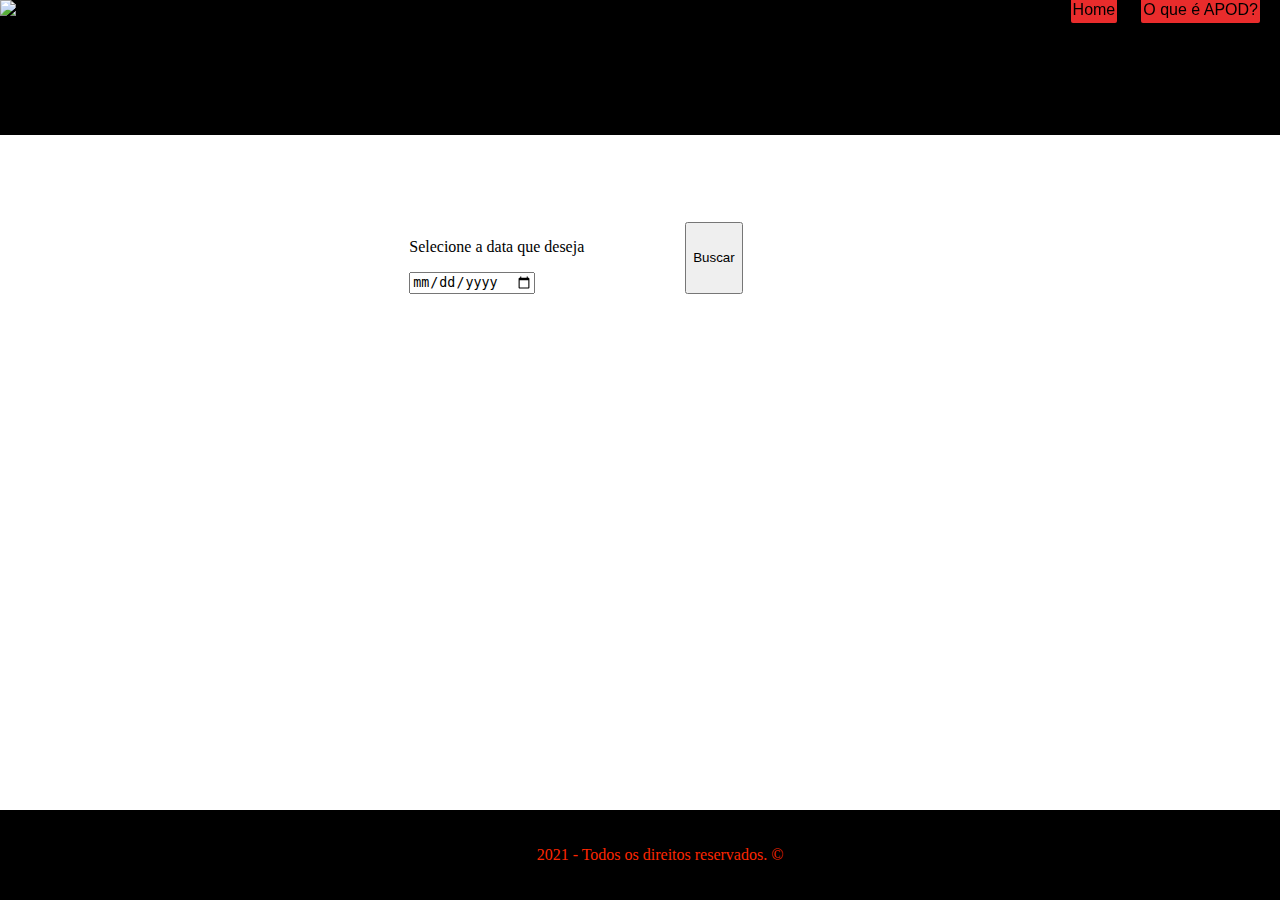
==== index.html @ f869d348 "desenvolvimento projeto apod" ====
<!DOCTYPE html>
<html lang="pt-br">
<head>
    <meta charset="UTF-8">
    <meta http-equiv="X-UA-Compatible" content="IE=edge">
    <meta name="viewport" content="width=device-width, initial-scale=1.0">
    <title>Projeto APOD|Nasa</title>
    <script src="https://ajax.googleapis.com/ajax/libs/jquery/3.5.1/jquery.min.js%22%3E"></script>
    <link rel="stylesheet" href="./style.css">
</head>
<body>
    <header>
        <div class="cabecalho">
            <div class="nasa-logo">
                <img src="https://www.nasa.gov/sites/all/themes/custom/nasatwo/images/nasa-logo.svg">
            </div>
            <div class="link">
                <a href="./index.html">Home</a>
                <a href="./pagapod.html">O que é APOD?</a>
            </div>
        </div>
    </header>
    <div id="buscarImg">
        <div >
            <p>Selecione a data que deseja  </p>
            <input type="date"id=calendario>
        </div>
        <div>
            <h1 id="titulo"></h1>
            <p id="texto"></p>
            <img src="" alt="" id="foto">
            
        </div>

        
            <button>Buscar</button>
        
    </div>
    
   
   

    
    <footer>
        <p class="fim">2021 - Todos os direitos reservados. &copy;</p>
    </footer>
    
    <script src="./script.js"></script>
</body>
</html>
---- style.css ----
html,body{
    height: 100%;
    padding:0px; 
    margin:0px;
}
 body{
    display: flex;
    justify-content: center;
    flex-direction: column;
    background-image:url(https://i.pinimg.com/originals/87/3f/71/873f71c1f893a0aafad8695324fedfc9.gif);
    background-repeat: repeat;
    background-size: 100%;
 }
 header{
    height: 15%;
    background-color:black;
    position:fixed;
    top:0px;
    right:0px;
    left:0px;
  }
  .cabecalho{
      display: flex;
      justify-content:space-between;
      align-items: center;
  }
  .nasa-logo{
    margin-right:3% ;
  }
  a{
    background-color: rgb(233, 44, 44);
    padding-bottom: 5px;
    padding-left: 2px;
    padding-top: 5px;
    padding-right: 2px;
    margin-right: 20px;
    text-decoration:none;
    font-family: 'Franklin Gothic Medium', 'Arial Narrow', Arial, sans-serif ;
    color:rgb(0, 0, 0);
    border-radius: 2px;
  }
footer{
    display:flex;
   justify-content: center;
    margin-top: 400px;
    padding:20px;
    width: 100%;
    background-color:black;
    color:rgb(253, 38, 0);
    text-align:center;  
    position:fixed;
    bottom: 0px;
 }
 .fim{
    display: flex;
    justify-content: center;
    text-align: center;
    
 }

 #buscarImg{
  display: flex;
  justify-content:space-around;
  margin-left: 30%;
  margin-right: 40%;
  margin-bottom: 30%;
  
 }
  /* Estilização do pagapod.html (cont1/cont2)*/
.cont1{
  background-color: rgb(162, 163, 163);
  padding-left: 10px;
  padding-right: 10px;
  padding-top: 20px;
  padding-bottom: 20px;
  margin-left: 20%;
  margin-right: 20%;
  margin-top: 50px;
  text-align: center;
  font-family: 'Lucida Sans', 'Lucida Sans Regular', 'Lucida Grande', 'Lucida Sans Unicode', Geneva, Verdana, sans-serif;
  border-style: ridge;
  border-color:rgb(63, 212, 212);
  border-radius: 5px;
}

.cont2{
  background-color:rgb(0, 183, 255) ;
  margin-top:5%;
  margin-left: 10px;
  margin-right: 70%;
  margin-bottom: 20px;
  padding-left: 10px;
  padding-top: 10px;
  padding-right: 10px;
  padding-bottom: 10px;
  border-radius: 30px;
  border-style:inset;
  border-color:rgb(6, 155, 255) ;
  text-align: center;
  font-family:monospace;
  font-size: 15px;
}
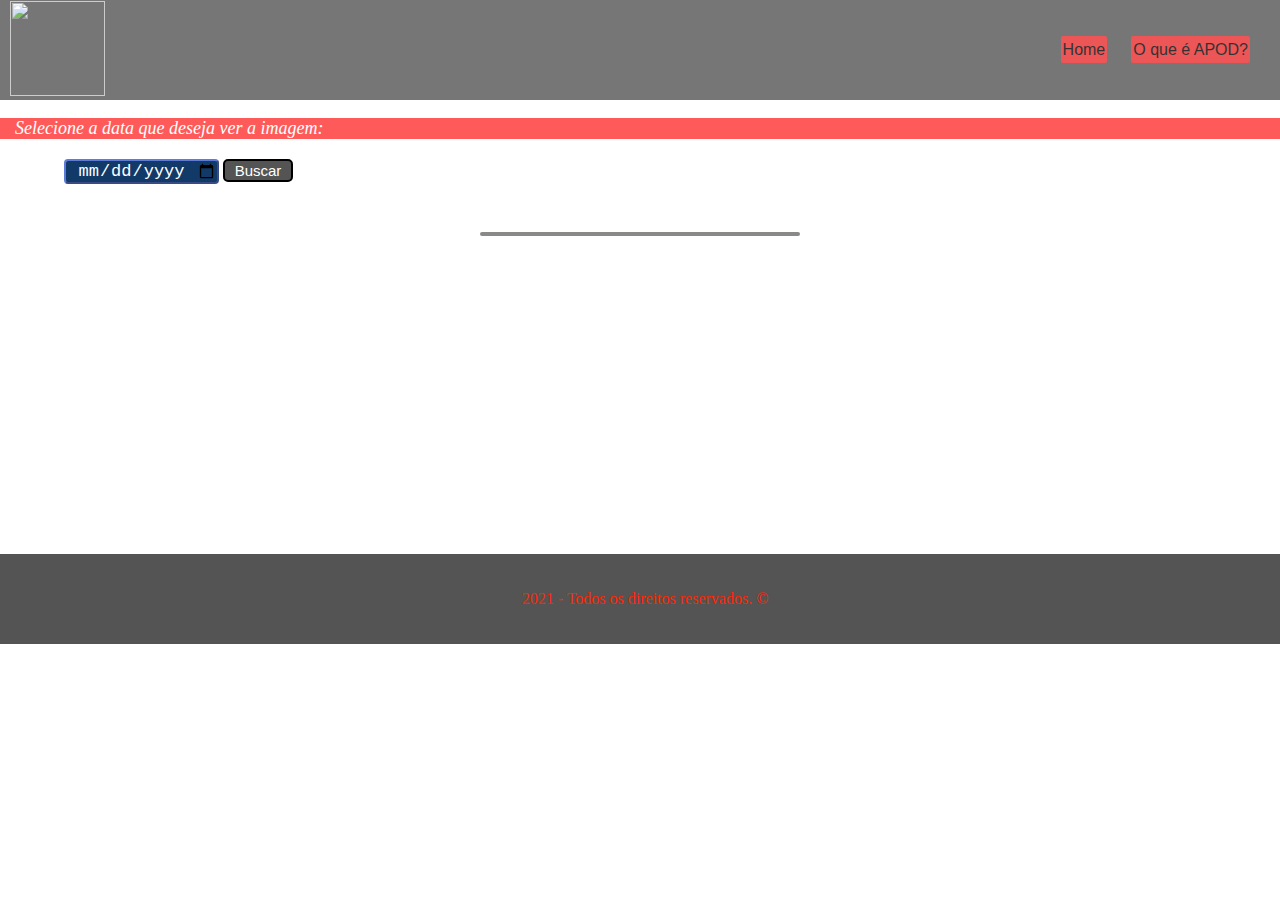
==== commit bf0aea4c: "primeiro commit" ====
--- a/index.html
+++ b/index.html
@@ -5,14 +5,14 @@
     <meta http-equiv="X-UA-Compatible" content="IE=edge">
     <meta name="viewport" content="width=device-width, initial-scale=1.0">
     <title>Projeto APOD|Nasa</title>
-    <script src="https://ajax.googleapis.com/ajax/libs/jquery/3.5.1/jquery.min.js%22%3E"></script>
+    <script src="https://code.jquery.com/jquery-3.6.0.min.js"></script>
     <link rel="stylesheet" href="./style.css">
 </head>
 <body>
     <header>
         <div class="cabecalho">
             <div class="nasa-logo">
-                <img src="https://www.nasa.gov/sites/all/themes/custom/nasatwo/images/nasa-logo.svg">
+                <img src="https://www.nasa.gov/sites/all/themes/custom/nasatwo/images/nasa-logo.svg" width="95px" height="95px">
             </div>
             <div class="link">
                 <a href="./index.html">Home</a>
@@ -20,27 +20,27 @@
             </div>
         </div>
     </header>
-    <div id="buscarImg">
-        <div >
-            <p>Selecione a data que deseja  </p>
-            <input type="date"id=calendario>
-        </div>
-        <div>
+
+        <p class="paragrafo">Selecione a data que deseja ver a imagem:</p>
+        
+    <div class=busca>
+            
+        <input type="date"id=calendario>
+        <button>Buscar</button>
+    </div>
+        
+        
+        
+    <div id="areaImg">
+
+        <div class="conteudo">
             <h1 id="titulo"></h1>
             <p id="texto"></p>
-            <img src="" alt="" id="foto">
-            
+            <img src="" alt="" id="foto">   
         </div>
 
-        
-            <button>Buscar</button>
-        
     </div>
-    
-   
-   
-
-    
+              
     <footer>
         <p class="fim">2021 - Todos os direitos reservados. &copy;</p>
     </footer>
--- a/style.css
+++ b/style.css
@@ -1,73 +1,146 @@
-html,body{
-    height: 100%;
-    padding:0px; 
-    margin:0px;
-}
- body{
-    display: flex;
-    justify-content: center;
-    flex-direction: column;
-    background-image:url(https://i.pinimg.com/originals/87/3f/71/873f71c1f893a0aafad8695324fedfc9.gif);
-    background-repeat: repeat;
-    background-size: 100%;
- }
- header{
-    height: 15%;
-    background-color:black;
-    position:fixed;
-    top:0px;
-    right:0px;
-    left:0px;
-  }
-  .cabecalho{
-      display: flex;
-      justify-content:space-between;
-      align-items: center;
-  }
-  .nasa-logo{
-    margin-right:3% ;
-  }
-  a{
-    background-color: rgb(233, 44, 44);
-    padding-bottom: 5px;
-    padding-left: 2px;
-    padding-top: 5px;
-    padding-right: 2px;
-    margin-right: 20px;
-    text-decoration:none;
-    font-family: 'Franklin Gothic Medium', 'Arial Narrow', Arial, sans-serif ;
-    color:rgb(0, 0, 0);
-    border-radius: 2px;
-  }
-footer{
-    display:flex;
-   justify-content: center;
-    margin-top: 400px;
-    padding:20px;
-    width: 100%;
-    background-color:black;
-    color:rgb(253, 38, 0);
-    text-align:center;  
-    position:fixed;
-    bottom: 0px;
- }
- .fim{
-    display: flex;
-    justify-content: center;
-    text-align: center;
-    
- }
-
- #buscarImg{
+body {
   display: flex;
-  justify-content:space-around;
-  margin-left: 30%;
-  margin-right: 40%;
-  margin-bottom: 30%;
-  
- }
-  /* Estilização do pagapod.html (cont1/cont2)*/
-.cont1{
+  justify-content: center;
+  flex-direction: column;
+  width: 100vw;
+  margin: 0;
+  overflow-x:hidden;
+  background-image: url(https://i.pinimg.com/originals/87/3f/71/873f71c1f893a0aafad8695324fedfc9.gif);
+  background-repeat: repeat;
+  background-size: 100%;
+}
+
+header {
+  height: 100px;
+  background-color: rgba(0, 0, 0, 0.671);
+  opacity: 0.8;
+  top: 0px;
+  right: 0px;
+  left: 0px;
+}
+.cabecalho {
+  display: flex;
+  justify-content: space-between;
+  align-items: center;
+  height: 100%;
+  padding: 0 10px;
+  
+}
+
+.nasa-logo {
+  margin-right: 3%;
+}
+
+a {
+  background-color: rgb(233, 44, 44);
+  opacity: 1.0;
+  padding-bottom: 5px;
+  padding-left: 2px;
+  padding-top: 5px;
+  padding-right: 2px;
+  margin-right: 20px;
+  text-decoration: none;
+  font-family: "Franklin Gothic Medium", "Arial Narrow", Arial, sans-serif;
+  color: rgb(0, 0, 0);
+  border-radius: 2px;
+}
+
+footer {
+  display: flex;
+  justify-content: center;
+  margin-top: 300px;
+  padding: 20px;
+  width: 100%;
+  bottom: 0px;
+  background-color: rgba(0, 0, 0, 0.671);
+  
+  
+}
+
+.fim {
+  display: flex;
+  justify-content: center;
+  margin-right: 30px;
+  color: rgb(253, 38, 0);
+  
+}
+/*conteudo pag principal*/
+#areaImg {
+  display: flex;
+  flex-direction: column;
+  flex-wrap:wrap-reverse;
+  justify-content:center;
+  align-items: center;
+  justify-items: center;
+  margin-left: 80px;
+  margin-right: 80px;
+  margin-top: 30px;
+  
+  
+}
+.paragrafo{
+  color:white;
+  font-size: 18px;
+  font-style: italic;
+  background-color: rgba(255, 15, 15, 0.685);
+  padding-left: 15px;
+}
+#calendario{
+  
+  width:150px;
+  border-color: rgb(93, 124, 216);
+  border-style:outset;
+  border-radius: 4px;
+  text-align: center;
+  font-size: 17px;
+  background-color:rgb(17, 58, 105);
+  color:white;
+}
+.busca{
+  margin-left: 5%;
+ 
+}
+
+#foto {
+  display: flex;
+  align-items: center;
+  max-width: 500px;
+  max-height: 500px;
+  padding-left: 160px;
+  padding-right: 160px;
+  
+}
+#texto{
+  
+  text-align: center;
+  font-size: 18px;
+  font-family:'Gill Sans', 'Gill Sans MT', Calibri, 'Trebuchet MS', sans-serif;
+  background-color: rgba(12, 7, 7, 0.479);
+  color:white;
+  padding: 2px;
+  border-radius: 5px;
+}
+#titulo{
+  text-align: center;
+  font-size: 25px;
+  font-family:'Lucida Sans', 'Lucida Sans Regular', 'Lucida Grande', 'Lucida Sans Unicode', Geneva, Verdana, sans-serif;
+  border-radius: 5px;
+  background-color: rgb(14, 119, 240);
+}
+
+button{
+  font-family: 'Lucida Sans', 'Lucida Sans Regular', 'Lucida Grande', 'Lucida Sans Unicode', Geneva, Verdana, sans-serif;
+  font-size: 15px;
+  border-radius: 5px; 
+  border-style:solid;
+  width: 70px;
+ color:white;
+  background-color: rgba(0, 0, 0, 0.671);
+  margin-top: 2px;
+  
+}
+/* Estilização do pagapod.html (cont1/cont2)*/
+.cont1 {
   background-color: rgb(162, 163, 163);
   padding-left: 10px;
   padding-right: 10px;
@@ -77,15 +150,16 @@
   margin-right: 20%;
   margin-top: 50px;
   text-align: center;
-  font-family: 'Lucida Sans', 'Lucida Sans Regular', 'Lucida Grande', 'Lucida Sans Unicode', Geneva, Verdana, sans-serif;
+  font-family: "Lucida Sans", "Lucida Sans Regular", "Lucida Grande",
+    "Lucida Sans Unicode", Geneva, Verdana, sans-serif;
   border-style: ridge;
-  border-color:rgb(63, 212, 212);
+  border-color: rgb(63, 212, 212);
   border-radius: 5px;
 }
 
-.cont2{
-  background-color:rgb(0, 183, 255) ;
-  margin-top:5%;
+.cont2 {
+  background-color: rgb(0, 183, 255);
+  margin-top: 5%;
   margin-left: 10px;
   margin-right: 70%;
   margin-bottom: 20px;
@@ -94,10 +168,549 @@
   padding-right: 10px;
   padding-bottom: 10px;
   border-radius: 30px;
-  border-style:inset;
-  border-color:rgb(6, 155, 255) ;
+  border-style: inset;
+  border-color: rgb(6, 155, 255);
   text-align: center;
-  font-family:monospace;
+  font-family: monospace;
   font-size: 15px;
 }
-  +
+/* Telefones em paisagem e abaixo */
+@media (max-width: 480px) { 
+  body {
+    display: flex;
+    justify-content: center;
+    flex-direction: column;
+    width: 100%;
+    margin: 0;
+    overflow-x:hidden;
+    background-image: url(https://i.pinimg.com/originals/87/3f/71/873f71c1f893a0aafad8695324fedfc9.gif);
+    background-repeat: repeat;
+    background-size: 100%;
+  }
+  
+  header {
+    width: 100%;
+    height: 100px;
+    background-color: rgba(0, 0, 0, 0.671);
+    opacity: 0.8;
+    top: 0px;
+    right: 0px;
+    left: 0px;
+  }
+  .cabecalho {
+    display: flex;
+    justify-content: space-between;
+    align-items: center;
+    height: 100%;
+    padding: 0 10px;
+    
+  }
+
+  
+  a {
+    background-color: rgb(233, 44, 44);
+    opacity: 1.0;
+    padding-bottom: 5px;
+    padding-left: 2px;
+    padding-top: 5px;
+    padding-right: 2px;
+    margin-right: 20px;
+    text-decoration: none;
+    font-family: "Franklin Gothic Medium", "Arial Narrow", Arial, sans-serif;
+    color: rgb(0, 0, 0);
+    border-radius: 2px;
+  }
+  
+  footer {
+    display: flex;
+    justify-content: center;
+    margin-top: 300px;
+    padding: 20px;
+    width: 100%;
+    bottom: 0px;
+    background-color: rgba(0, 0, 0, 0.671);
+    
+    
+  }
+  
+  .fim {
+    display: flex;
+    justify-content: center;
+    margin-right: 30px;
+    color: rgb(253, 38, 0);
+    
+  }
+  /*conteudo pag principal*/
+  #areaImg {
+    display: flex;
+    flex-direction: column;
+    flex-wrap:wrap-reverse;
+    justify-content:center;
+    align-items: center;
+    justify-items: center;
+    margin-left: 80px;
+    margin-right: 80px;
+    margin-top: 30px;
+    
+    
+  }
+  .paragrafo{
+    color:white;
+    font-size: 18px;
+    font-style: italic;
+    background-color: rgba(255, 15, 15, 0.685);
+    padding-left: 15px;
+  }
+  #calendario{
+    
+    width:150px;
+    border-color: rgb(93, 124, 216);
+    border-style:outset;
+    border-radius: 4px;
+    text-align: center;
+    font-size: 17px;
+    background-color:rgb(17, 58, 105);
+    color:white;
+  }
+  .busca{
+    margin-left: 5%;
+   
+  }
+  
+  #foto {
+    display: flex;
+    align-items: center;
+    max-width: 500px;
+    max-height: 500px;
+    padding-left: 160px;
+    padding-right: 160px;
+    
+  }
+  #texto{
+    
+    text-align: center;
+    font-size: 18px;
+    font-family:'Gill Sans', 'Gill Sans MT', Calibri, 'Trebuchet MS', sans-serif;
+    background-color: rgba(12, 7, 7, 0.479);
+    color:white;
+    padding: 2px;
+    border-radius: 5px;
+  }
+  #titulo{
+    text-align: center;
+    font-size: 25px;
+    font-family:'Lucida Sans', 'Lucida Sans Regular', 'Lucida Grande', 'Lucida Sans Unicode', Geneva, Verdana, sans-serif;
+    border-radius: 5px;
+    background-color: rgb(14, 119, 240);
+  }
+  
+  button{
+    font-family: 'Lucida Sans', 'Lucida Sans Regular', 'Lucida Grande', 'Lucida Sans Unicode', Geneva, Verdana, sans-serif;
+    font-size: 15px;
+    border-radius: 5px; 
+    border-style:solid;
+    width: 70px;
+   color:white;
+    background-color: rgba(0, 0, 0, 0.671);
+    margin-top: 2px;
+    
+  }
+  /* Estilização do pagapod.html (cont1/cont2)*/
+  .cont1 {
+    background-color: rgb(162, 163, 163);
+    padding-left: 10px;
+    padding-right: 10px;
+    padding-top: 20px;
+    padding-bottom: 20px;
+    margin-left: 20%;
+    margin-right: 20%;
+    margin-top: 50px;
+    text-align: center;
+    font-family: "Lucida Sans", "Lucida Sans Regular", "Lucida Grande",
+      "Lucida Sans Unicode", Geneva, Verdana, sans-serif;
+    border-style: ridge;
+    border-color: rgb(63, 212, 212);
+    border-radius: 5px;
+  }
+  
+  .cont2 {
+    background-color: rgb(0, 183, 255);
+    margin-top: 5%;
+    margin-left: 10px;
+    margin-right: 70%;
+    margin-bottom: 20px;
+    padding-left: 10px;
+    padding-top: 10px;
+    padding-right: 10px;
+    padding-bottom: 10px;
+    border-radius: 30px;
+    border-style: inset;
+    border-color: rgb(6, 155, 255);
+    text-align: center;
+    font-family: monospace;
+    font-size: 15px;
+  }
+
+/* Telefones em paisagem a tablet em retrato */
+@media (max-width:600px) {
+  body {
+    display: flex;
+    justify-content: center;
+    flex-direction: column;
+    width: 100%;
+    margin: 0;
+    overflow-x:hidden;
+    background-image: url(https://i.pinimg.com/originals/87/3f/71/873f71c1f893a0aafad8695324fedfc9.gif);
+    background-repeat: repeat;
+    background-size: 100%;
+  }
+  
+  header {
+    width: 100%;
+    background-color: rgba(0, 0, 0, 0.671);
+    opacity: 0.8;
+    top: 0px;
+    right: 0px;
+    left: 0px;
+  }
+  .cabecalho {
+    display: flex;
+    justify-content: space-between;
+    align-items: center;
+    height: 100%;
+    padding: 0 10px;
+    
+  }
+
+  
+  a {
+    background-color: rgb(233, 44, 44);
+    opacity: 1.0;
+    padding-bottom: 5px;
+    padding-left: 2px;
+    padding-top: 5px;
+    padding-right: 2px;
+    margin-right: 20px;
+    text-decoration: none;
+    font-family: "Franklin Gothic Medium", "Arial Narrow", Arial, sans-serif;
+    color: rgb(0, 0, 0);
+    border-radius: 2px;
+  }
+  
+  footer {
+    display: flex;
+    justify-content: center;
+    margin-top: 300px;
+    padding: 20px;
+    width: 100%;
+    bottom: 0px;
+    background-color: rgba(0, 0, 0, 0.671);
+    
+    
+  }
+  
+  .fim {
+    display: flex;
+    justify-content: center;
+    margin-right: 30px;
+    color: rgb(253, 38, 0);
+    
+  }
+  /*conteudo pag principal*/
+  #areaImg {
+    display: flex;
+    flex-direction: column;
+    flex-wrap:wrap-reverse;
+    justify-content:center;
+    align-items: center;
+    justify-items: center;
+    
+    
+    margin-top: 30px;
+    
+    
+  }
+  .paragrafo{
+    color:white;
+    font-size: 18px;
+    font-style: italic;
+    background-color: rgba(255, 15, 15, 0.685);
+    padding-left: 15px;
+  }
+  #calendario{
+    
+    width:150px;
+    border-color: rgb(93, 124, 216);
+    border-style:outset;
+    border-radius: 4px;
+    text-align: center;
+    font-size: 17px;
+    background-color:rgb(17, 58, 105);
+    color:white;
+  }
+  .busca{
+    margin-left: 5%;
+   
+  }
+  
+  #foto {
+    display: flex;
+    align-items: center;
+    max-width: 350px;
+    max-height: 300px;
+    margin-left: 32%;
+    
+  }
+  #texto{
+    
+    text-align: center;
+    font-size: 15px;
+    text-size-adjust:15px;
+    text-overflow: ellipsis;
+    font-family:'Gill Sans', 'Gill Sans MT', Calibri, 'Trebuchet MS', sans-serif;
+    background-color: rgba(12, 7, 7, 0.479);
+    color:white;
+    padding:2%;
+    border-radius: 5px;
+    margin-left: 60%;
+    margin-right: 0%;
+    
+  }
+  #titulo{
+    padding:3px;
+    text-align: center;
+    font-size: 25px;
+    font-family:'Lucida Sans', 'Lucida Sans Regular', 'Lucida Grande', 'Lucida Sans Unicode', Geneva, Verdana, sans-serif;
+    border-radius: 5px;
+    background-color: rgb(14, 119, 240);
+    margin-left: 60%;
+  }
+  
+  button{
+    font-family: 'Lucida Sans', 'Lucida Sans Regular', 'Lucida Grande', 'Lucida Sans Unicode', Geneva, Verdana, sans-serif;
+    font-size: 15px;
+    border-radius: 5px; 
+    border-style:solid;
+    width: 70px;
+   color:white;
+    background-color: rgba(0, 0, 0, 0.671);
+    margin-top: 2px;
+    
+  }
+  /* Estilização do pagapod.html (cont1/cont2)*/
+  .cont1 {
+    background-color: rgb(162, 163, 163);
+    padding-left: 10px;
+    padding-right: 10px;
+    padding-top: 20px;
+    padding-bottom: 20px;
+    margin-left: 20%;
+    margin-right: 20%;
+    margin-top: 50px;
+    text-align: center;
+    font-family: "Lucida Sans", "Lucida Sans Regular", "Lucida Grande",
+      "Lucida Sans Unicode", Geneva, Verdana, sans-serif;
+    border-style: ridge;
+    border-color: rgb(63, 212, 212);
+    border-radius: 5px;
+  }
+  
+  .cont2 {
+    background-color: rgb(0, 183, 255);
+    margin-top: 5%;
+    margin-left: 10px;
+    margin-right: 70%;
+    margin-bottom: 20px;
+    padding-left: 10px;
+    padding-top: 10px;
+    padding-right: 10px;
+    padding-bottom: 10px;
+    border-radius: 30px;
+    border-style: inset;
+    border-color: rgb(6, 155, 255);
+    text-align: center;
+    font-family: monospace;
+    font-size: 15px;
+  }
+}
+
+/* Tablet em retrato a paisagem e desktop */
+@media (min-width: 768px) and (max-width: 979px) {
+  body {
+    display: flex;
+    justify-content: center;
+    flex-direction: column;
+    width: 100vw;
+    margin: 0;
+    overflow-x:hidden;
+    background-image: url(https://i.pinimg.com/originals/87/3f/71/873f71c1f893a0aafad8695324fedfc9.gif);
+    background-repeat: repeat;
+    background-size: 100%;
+  }
+  
+  header {
+    height: 100%;
+    background-color: rgba(0, 0, 0, 0.671);
+    opacity: 0.8;
+    top: 0%;
+    right: 0%;
+    left: 0%;
+
+  }
+  .cabecalho {
+    display: flex;
+    justify-content: space-between;
+    align-items: center;
+    height: 100%;
+    padding: 0 10px;
+    
+  }
+  
+ 
+  
+  a {
+    background-color: rgb(233, 44, 44);
+    opacity: 1.0;
+    padding-bottom: 5px;
+    padding-left: 2px;
+    padding-top: 5px;
+    padding-right: 2px;
+    margin-right: 20px;
+    text-decoration: none;
+    font-family: "Franklin Gothic Medium", "Arial Narrow", Arial, sans-serif;
+    color: rgb(0, 0, 0);
+    border-radius: 2px;
+  }
+  
+  footer {
+    display: flex;
+    justify-content: center;
+    margin-top: 300px;
+    padding: 20px;
+    width: 100%;
+    bottom: 0px;
+    background-color: rgba(0, 0, 0, 0.671);
+    
+    
+  }
+  
+  .fim {
+    display: flex;
+    justify-content: center;
+    margin-right: 30px;
+    color: rgb(253, 38, 0);
+    
+  }
+  /*conteudo pag principal*/
+  #areaImg {
+    display: flex;
+    flex-direction: column;
+    flex-wrap:wrap-reverse;
+    justify-content:center;
+    align-items: center;
+    justify-items: center;
+    margin-left: 30%;
+    margin-right: 80px;
+    margin-top: 30px;
+    
+    
+  }
+  .paragrafo{
+    color:white;
+    font-size: 18px;
+    font-style: italic;
+    background-color: rgba(255, 15, 15, 0.685);
+    padding-left: 15px;
+  }
+  #calendario{
+    
+    width:150px;
+    border-color: rgb(93, 124, 216);
+    border-style:outset;
+    border-radius: 4px;
+    text-align: center;
+    font-size: 17px;
+    background-color:rgb(17, 58, 105);
+    color:white;
+  }
+  .busca{
+    margin-left: 5%;
+   
+  }
+  
+  #foto {
+    display: flex;
+    align-items: center;
+    max-width: 300px;
+    max-height: 250px;
+    margin-left: 20%;
+    
+  }
+  #texto{
+    
+    text-align: center;
+    font-size: 15px;
+    font-family:'Gill Sans', 'Gill Sans MT', Calibri, 'Trebuchet MS', sans-serif;
+    background-color: rgba(12, 7, 7, 0.479);
+    color:white;
+    padding: 2px;
+    border-radius: 5px;
+  }
+  #titulo{
+    text-align: center;
+    font-size: 25px;
+    font-family:'Lucida Sans', 'Lucida Sans Regular', 'Lucida Grande', 'Lucida Sans Unicode', Geneva, Verdana, sans-serif;
+    border-radius: 5px;
+    background-color: rgb(14, 119, 240);
+  }
+  
+  button{
+    font-family: 'Lucida Sans', 'Lucida Sans Regular', 'Lucida Grande', 'Lucida Sans Unicode', Geneva, Verdana, sans-serif;
+    font-size: 15px;
+    border-radius: 5px; 
+    border-style:solid;
+    width: 70px;
+   color:white;
+    background-color: rgba(0, 0, 0, 0.671);
+    margin-top: 2px;
+    
+  }
+  /* Estilização do pagapod.html (cont1/cont2)*/
+  .cont1 {
+    background-color: rgb(162, 163, 163);
+    padding-left: 10px;
+    padding-right: 10px;
+    padding-top: 20px;
+    padding-bottom: 20px;
+    margin-left: 20%;
+    margin-right: 20%;
+    margin-top: 50px;
+    text-align: center;
+    font-family: "Lucida Sans", "Lucida Sans Regular", "Lucida Grande",
+      "Lucida Sans Unicode", Geneva, Verdana, sans-serif;
+    border-style: ridge;
+    border-color: rgb(63, 212, 212);
+    border-radius: 5px;
+  }
+  
+  .cont2 {
+    background-color: rgb(0, 183, 255);
+    margin-top: 5%;
+    margin-left: 10px;
+    margin-right: 70%;
+    margin-bottom: 20px;
+    padding-left: 10px;
+    padding-top: 10px;
+    padding-right: 10px;
+    padding-bottom: 10px;
+    border-radius: 30px;
+    border-style: inset;
+    border-color: rgb(6, 155, 255);
+    text-align: center;
+    font-family: monospace;
+    font-size: 15px;
+  }
+}
+
+}